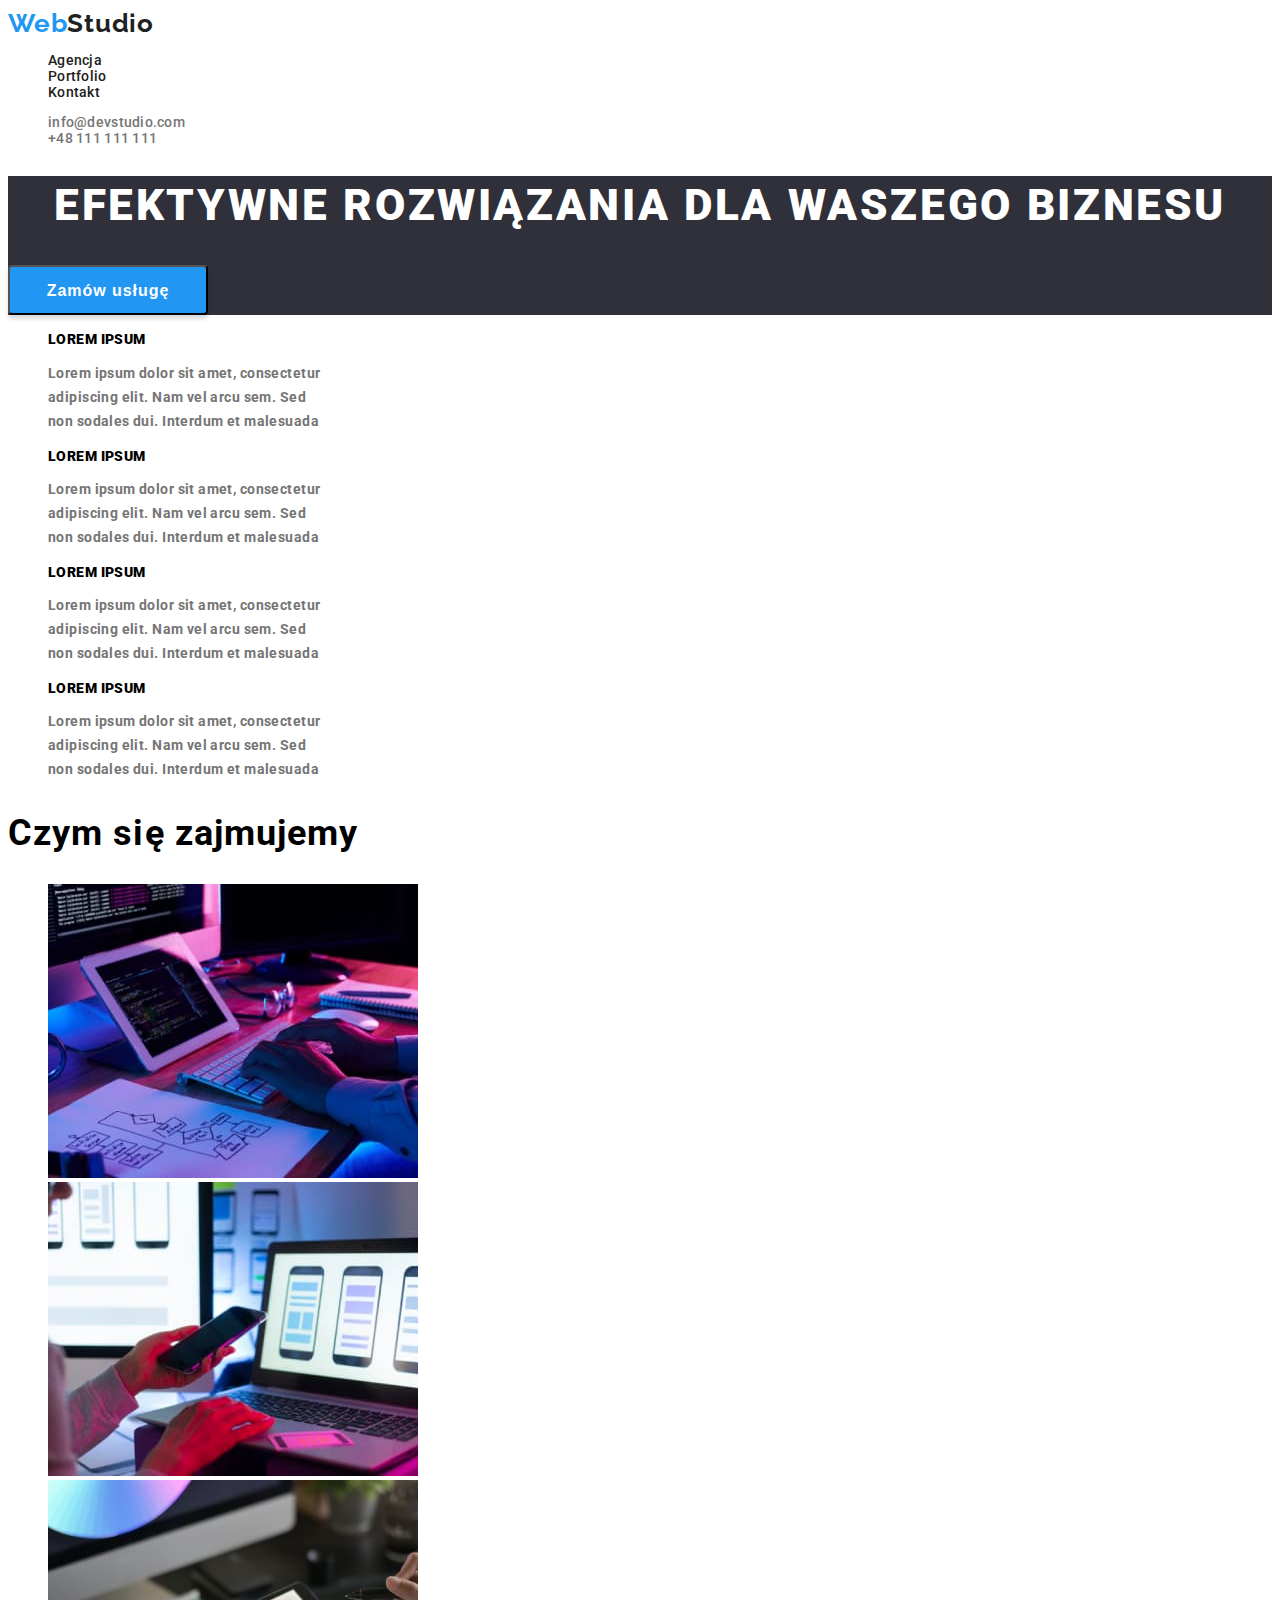
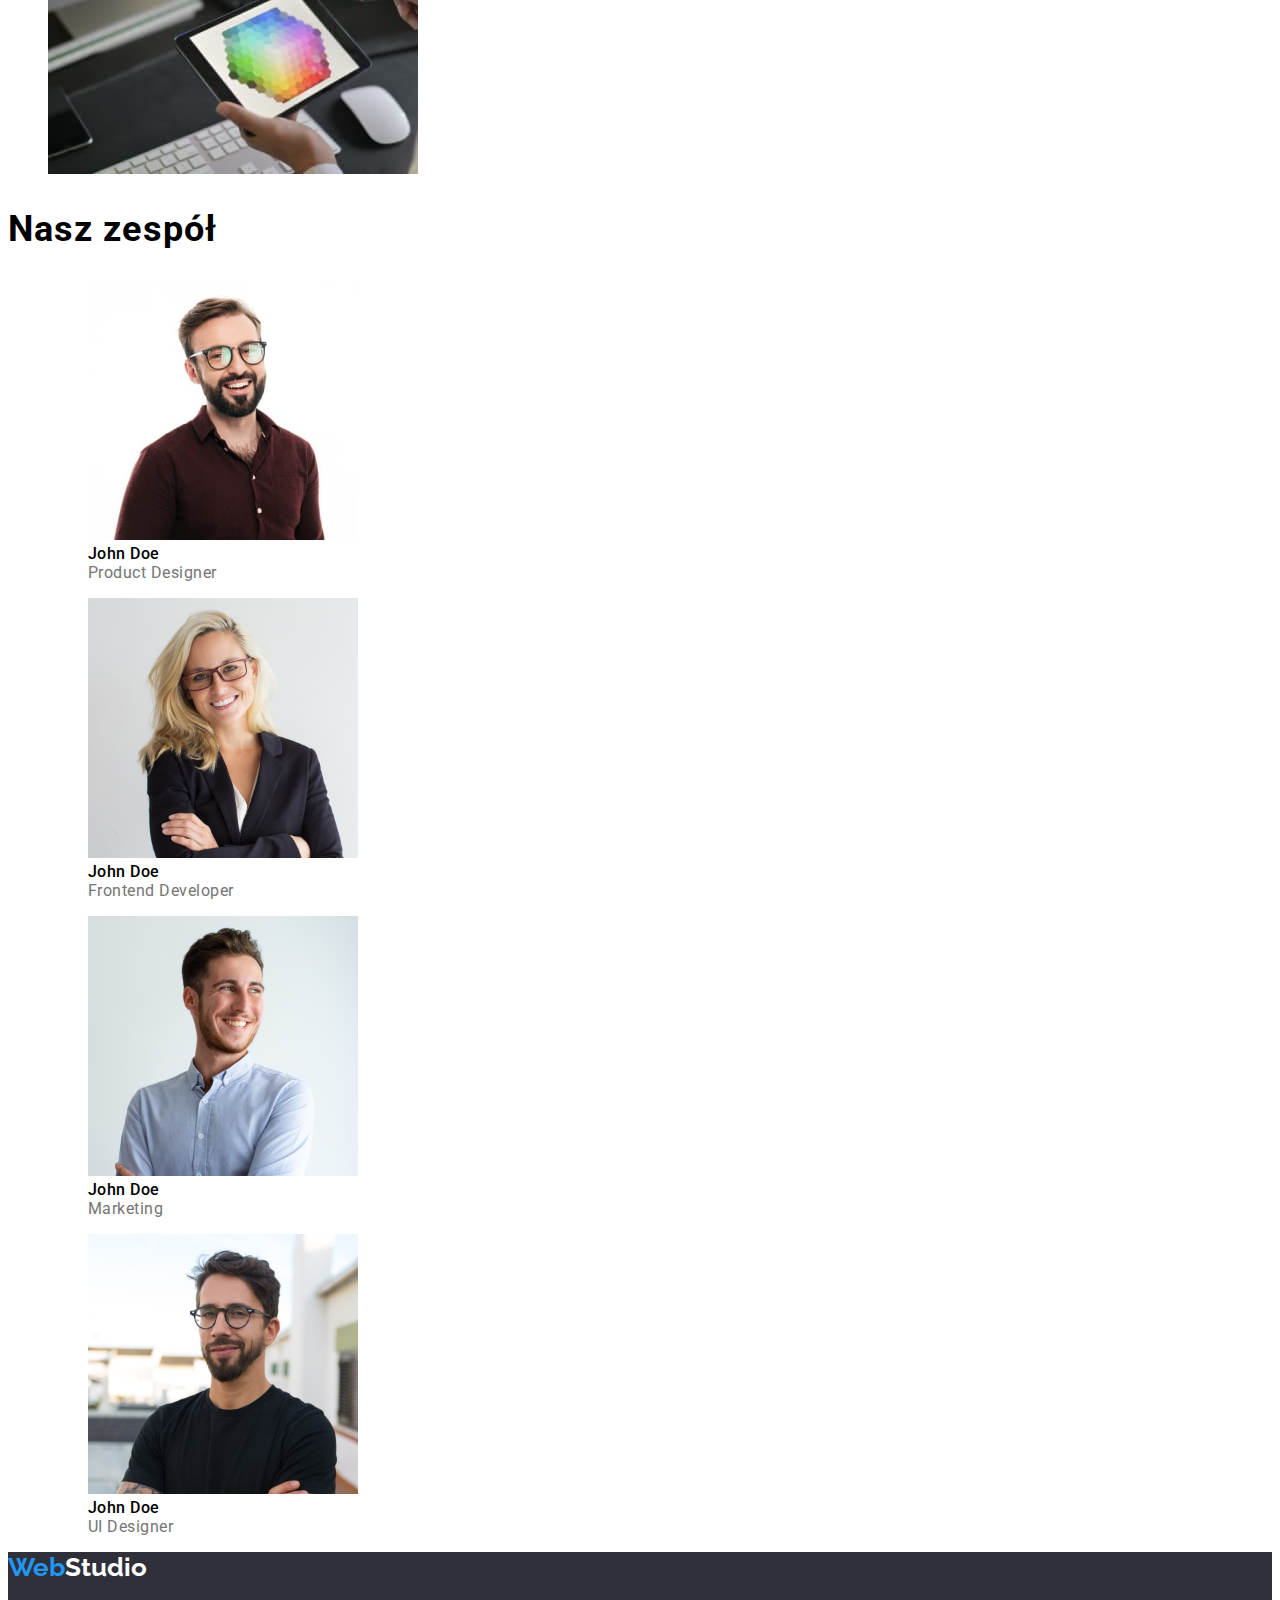
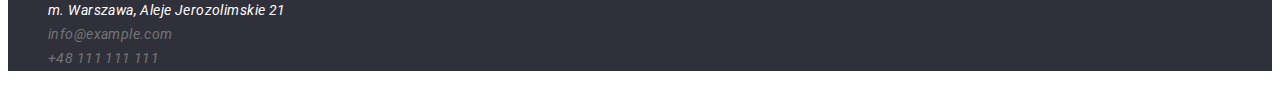
==== index.html @ 56a3cc4a "studio + portfolio" ====
<!DOCTYPE html>
<html lang="pl">

<head>
    <meta charset="UTF-8" />
    <meta name="description" content="efektywne rozwiązania dla waszego biznesu" />
    <link rel="stylesheet" href="./css/styles.css" />
    <link rel="preconnect" href="https://fonts.googleapis.com">
    <link rel="preconnect" href="https://fonts.gstatic.com" crossorigin>
    <link
        href="https://fonts.googleapis.com/css2?family=Raleway:wght@700&family=Roboto:wght@400;500;700;900&display=swap"
        rel="stylesheet">
    <title>WebStudio</title>
</head>

<body>
    <header>
        <a class="logo-up" href="./index.html"><span class="logo-color">Web</span>Studio</a>
        <nav>
            <ul class="menu">
                <li><a class="menu-agency" href="#">Agencja</a></li>
                <li><a class="menu-portfolio" href="./portfolio.html">Portfolio</a></li>
                <li><a class="menu-contact" href="#">Kontakt</a></li>
            </ul>
        </nav>
        <ul class="contact">
            <li><a class="contact-mail" href="mailto:info@devstudio.com">info@devstudio.com</a></li>
            <li><a class="contact-tel" href="tel:+48111111111">+48 111 111 111</a></li>
        </ul>
    </header>
    <main>
        <section class="title">
            <h1 class="title-info">efektywne rozwiązania dla waszego biznesu</h1>
            <button type="button" class="order-button">Zamów usługę</button>
        </section>

        <section class="lorem">
            <ul class="lorem-list">
                <li class="lorem-list-title"><b>LOREM IPSUM</b>
                    <p class="lorem-list-item">Lorem ipsum dolor sit amet, consectetur<br>
                        adipiscing elit. Nam vel arcu sem. Sed<br>
                        non sodales dui. Interdum et malesuada
                    </p>
                </li>

                <li class="lorem-list-title"><b>LOREM IPSUM</b>
                    <p class="lorem-list-item">Lorem ipsum dolor sit amet, consectetur<br>
                        adipiscing elit. Nam vel arcu sem. Sed<br>
                        non sodales dui. Interdum et malesuada
                    </p>
                </li>

                <li class="lorem-list-title"><b>LOREM IPSUM</b>
                    <p class="lorem-list-item">Lorem ipsum dolor sit amet, consectetur<br>
                        adipiscing elit. Nam vel arcu sem. Sed<br>
                        non sodales dui. Interdum et malesuada
                    </p>
                </li>

                <li class="lorem-list-title"><b>LOREM IPSUM</b>
                    <p class="lorem-list-item">Lorem ipsum dolor sit amet, consectetur<br>
                        adipiscing elit. Nam vel arcu sem. Sed<br>
                        non sodales dui. Interdum et malesuada
                    </p>
                </li>
            </ul>
        </section>

        <section class="about">
            <h2 class="about-title">Czym się zajmujemy</h2>
            <ul class="about-list">
                <li><img src="images/komp1.jpg" alt="komputer" width="370" height="294" /></li>
                <li><img src="images/komp2.jpg" alt="smartphone" width="370" height="294" /></li>
                <li><img src="images/komp3.jpg" alt="tablet" width="370" height="294" /></li>
            </ul>
        </section>

        <section class="crew">
            <h2 class="crew-title">Nasz zespół</h2>
            <ul class="crew-list">
                <li class="crew-list-item">
                    <figure>
                        <img src="images/johndoe1.jpg" alt="product designer" width="270" height="260" />
                        <figcaption class="crew-name">John Doe</figcaption>
                        <div class="crew-occupation">Product Designer</div>
                    </figure>
                </li>

                <li class="crew-list-item">
                    <figure>
                        <img src="images/johndoe2.jpg" alt="frontend developer" width="270" height="260" />
                        <figcaption class="crew-name">John Doe</figcaption>
                        <div class="crew-occupation">Frontend Developer</div>
                    </figure>
                </li>

                <li class="crew-list-item">
                    <figure>
                        <img src="images/johndoe3.jpg" alt="marketing" width="270" height="260" />
                        <figcaption class="crew-name">John Doe</figcaption>
                        <div class="crew-occupation">Marketing</div>
                    </figure>
                </li>

                <li class="crew-list-item">
                    <figure>
                        <img src="images/johndoe4.jpg" alt="ui designer" width="270" height="260" />
                        <figcaption class="crew-name">John Doe</figcaption>
                        <div class="crew-occupation">UI Designer</div>
                    </figure>
                </li>
            </ul>

        </section>
    </main>
    <footer class="footer">
        <a href="./index.html" class="logo-footer">Web<span class="logo-color-footer">Studio</span></a>
        <address class="address">
            <ul class="address-list">
                <li class="address-list-item"><a href="https://goo.gl/maps/619juSkMD81R4xED9" target="_blank" class="address-list-nav">m. Warszawa, Aleje Jerozolimskie 21</a></li>
                <li class="address-list-item"><a href="mailto:info@example.com"
                        class="address-list-mail">info@example.com</a></li>
                <li class="address-list-item"><a href="tel:+48111111111" class="address-list-tel">+48 111 111 111</a>
                </li>
            </ul>
        </address>
    </footer>
</body>

</html>
---- css/styles.css ----
:root {
  --main-font: 'Roboto', sans-serif;
  --secondary-font: 'Raleway', sans-serif;
  --main-color: #212121;
  --blue-color: #2196f3;
  --grey-color: #757575;
  --white-color: #ffffff;
}

body {
  font-family: var(--main-font);
}

a {
  text-decoration: none;
}

a:hover,
a:focus {
  color: var(--blue-color);
}

.logo-up {
  font-family: var(--secondary-font);
  font-weight: 700;
  font-size: 26px;
  line-height: 1.19;
  letter-spacing: 0.03em;
  color: var(--main-color);
}

.logo-color {
  color: var(--blue-color);
}

.menu {
  list-style: none;
  font-weight: 500;
  font-size: 14px;
  line-height: 1.14;
  letter-spacing: 0.02em;
}

.menu-agency,
.menu-portfolio,
.menu-contact {
  width: 53px;
  height: 16px;
  letter-spacing: 0.02em;
  color: #212121;
}

.contact {
  list-style: none;
  font-weight: 500;
  font-size: 14px;
  line-height: 1.14;
}

.contact-mail {
  width: 135px;
  height: 16px;
  letter-spacing: 0.02em;
  color: var(--grey-color);
}

.contact-tel {
  width: 110px;
  height: 16px;
  letter-spacing: 0.02em;
  color: var(--grey-color);
}

.title {
  background: #2f303a;
}

.title-info {
  font-weight: 900;
  font-size: 44px;
  line-height: 1.36;
  text-align: center;
  letter-spacing: 0.06em;
  text-transform: uppercase;
  color: var(--white-color);
}

.order-button {
  width: 200px;
  height: 50px;
  color: var(--white-color);
  background: var(--blue-color);
  box-shadow: 0px 4px 4px rgba(0, 0, 0, 0.15);
  border-radius: 4px;
  font-weight: 700;
  font-size: 16px;
  line-height: 1.87;
  letter-spacing: 0.06em;
}

.lorem-list {
  list-style: none;
}

.lorem-list-title {
  font-weight: 700;
  font-size: 14px;
  line-height: 1.17;
  letter-spacing: 0.03em;
  text-transform: uppercase;
}

.lorem-list-item {
  font-size: 14px;
  line-height: 1.71;
  letter-spacing: 0.03em;
  text-transform: none;
  letter-spacing: 0.03em;
  color: var(--grey-color);
}

.about-title {
  font-size: 36px;
  line-height: 1.17;
  letter-spacing: 0.03em;
}

.about-list {
  list-style: none;
}

.crew-about {
  list-style: none;
}

.crew-title {
  font-size: 36px;
  line-height: 1.17;
  letter-spacing: 0.03em;
}

.crew-list {
  list-style: none;
}

.crew-list-title {
  font-size: 36px;
  line-height: 1.17;
  letter-spacing: 0.03em;
}

.crew-name {
  font-weight: 500;
  font-size: 16px;
  line-height: 1.19;
  letter-spacing: 0.03em;
}

.crew-occupation {
  font-size: 16px;
  line-height: 1.19;
  letter-spacing: 0.03em;
  color: var(--grey-color);
}

.button-section {
  list-style: none;
}

.button-nav {
  width: auto;
  height: 38px;
  background: #f5f4fa;
  border-radius: 4px;
  font-weight: 500;
  font-size: 16px;
  line-height: 1.63;
  letter-spacing: 0.03em;
}

.button-nav:hover,
.button-nav:focus {
  color: var(--white-color);
  background-color: var(--blue-color);
}

.pictures-list {
  list-style: none;
}

.picture-title {
  font-weight: 700;
  font-size: 18px;
  line-height: 2;
  letter-spacing: 0.06em;
}

.picture-description {
  font-size: 16px;
  line-height: 1.88;
  letter-spacing: 0.03em;
  color: var(--grey-color);
}

.footer {
  background-color: #2f303a;
}

.logo-footer {
  font-family: var(--secondary-font);
  font-weight: 700;
  font-size: 26px;
  line-height: 1.19;
  letter-spacing: 0.03;
  color: var(--blue-color);
}

.logo-color-footer {
  color: var(--white-color);
}

.address-list {
  list-style: none;
}

.address-list-item {
  font-size: 14px;
  line-height: 1.71;
  letter-spacing: 0.03em;
}

.address-list-nav {
  color: var(--white-color);
}

.address-list-mail,
.address-list-tel {
  color: var(--grey-color);
}
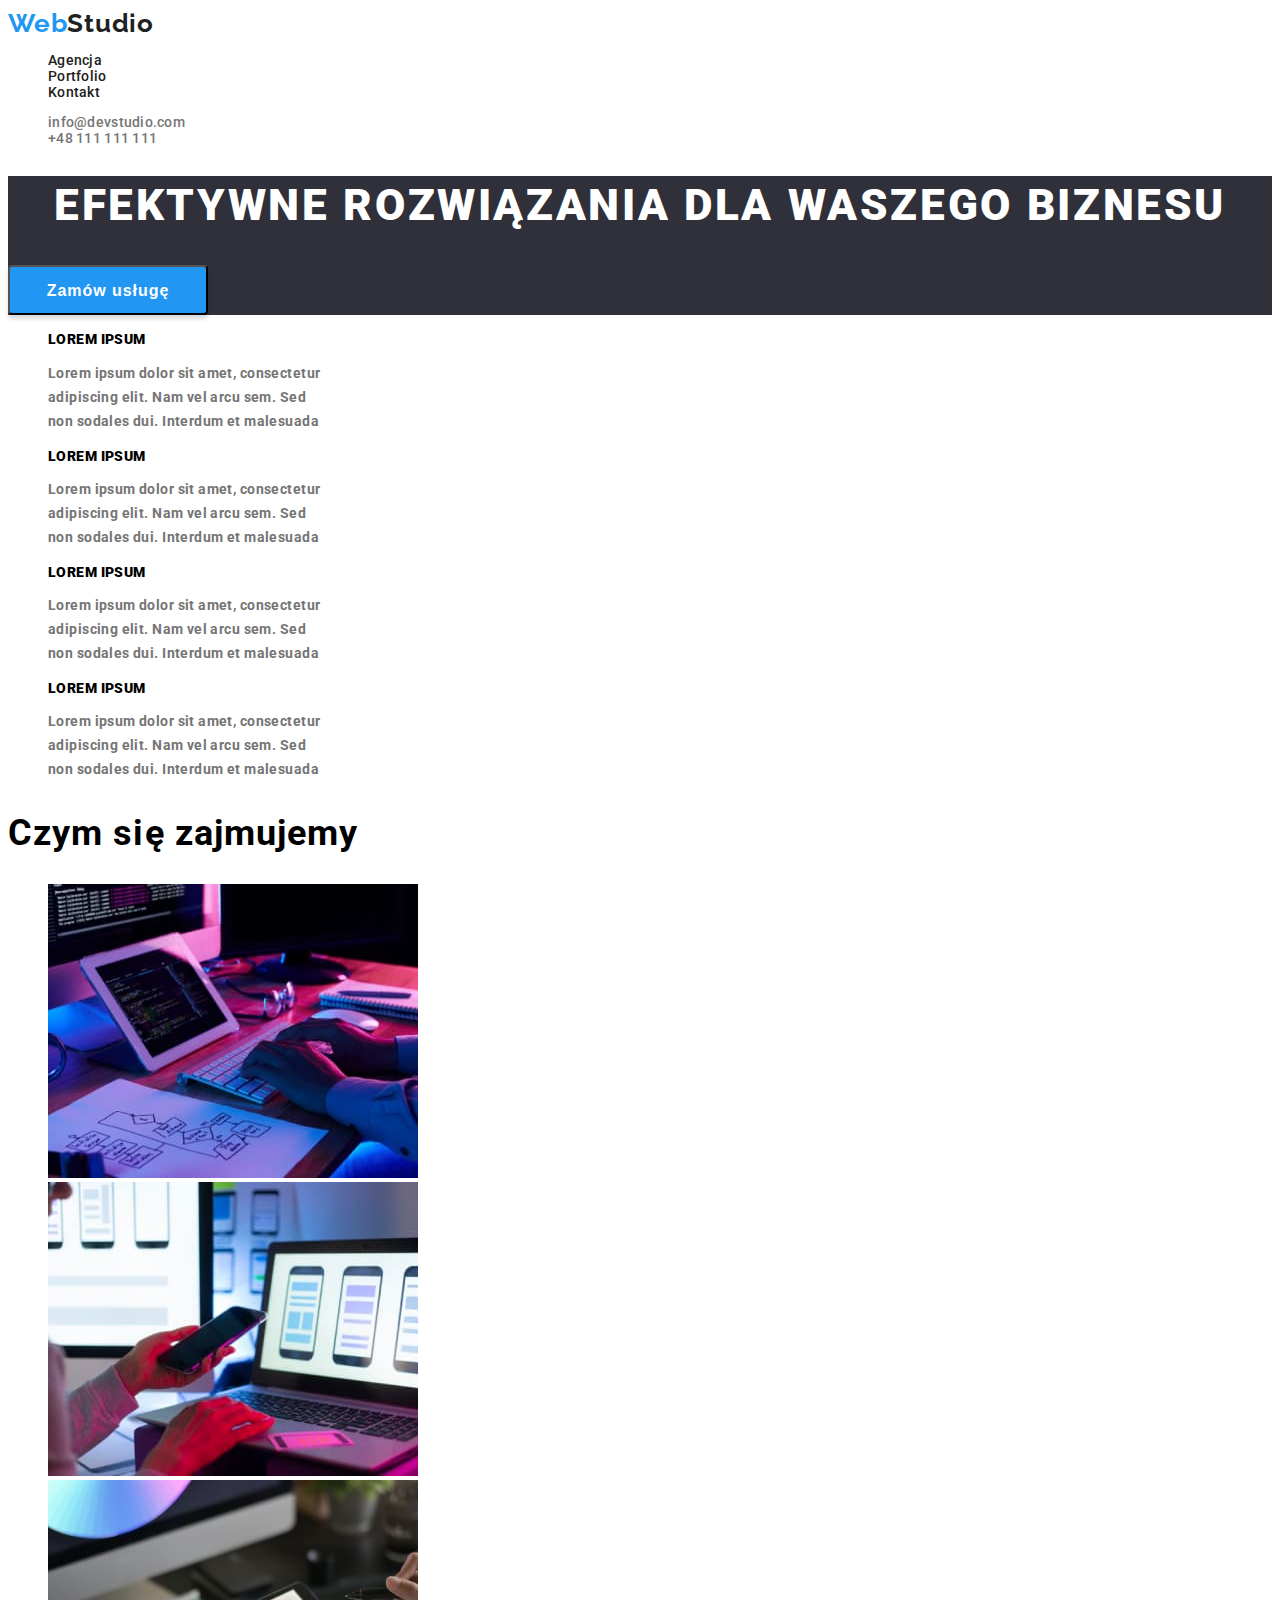
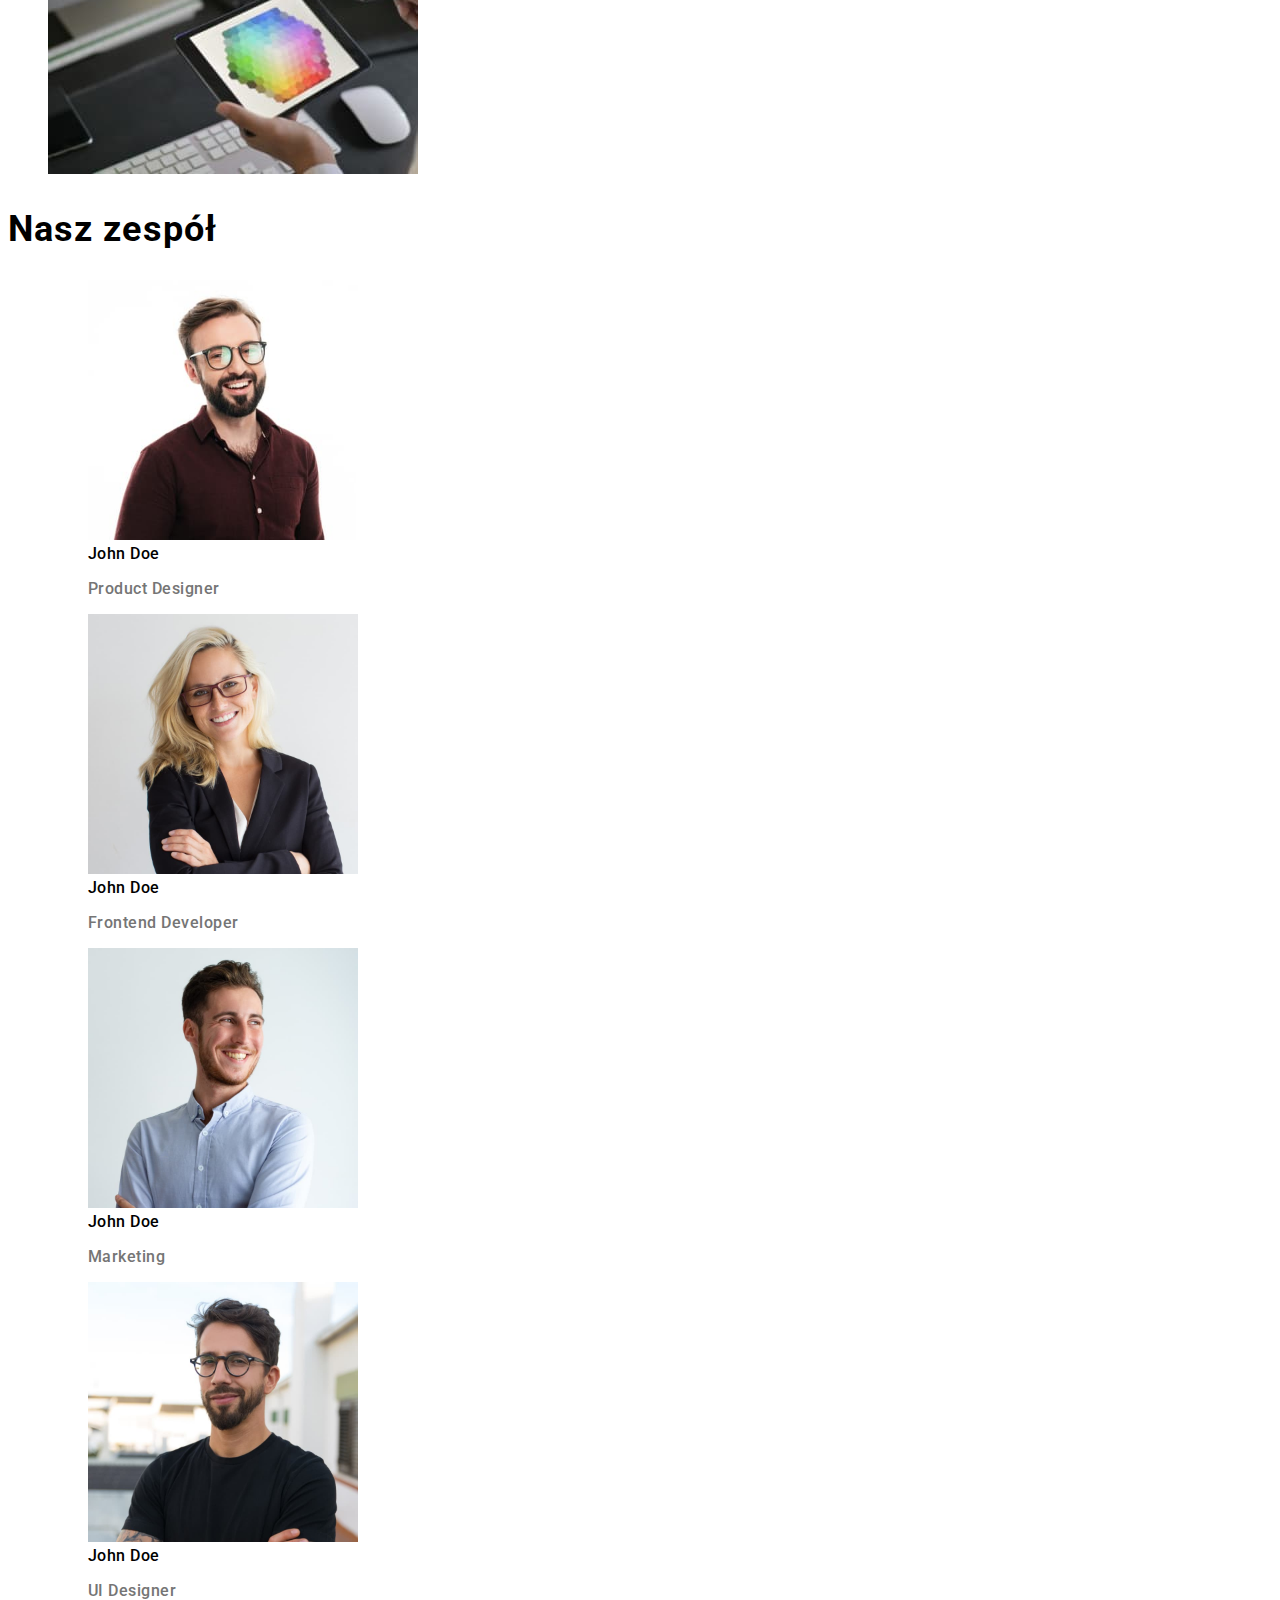
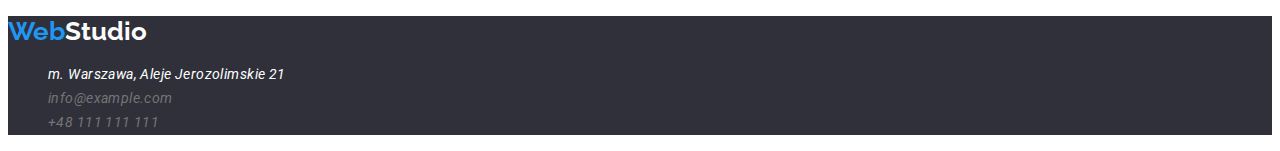
==== commit 6a6bfacd: "poprawki" ====
--- a/index.html
+++ b/index.html
@@ -4,7 +4,7 @@
 <head>
     <meta charset="UTF-8" />
     <meta name="description" content="efektywne rozwiązania dla waszego biznesu" />
-    <link rel="stylesheet" href="./css/styles.css" />
+    <link rel="stylesheet" href="css/styles.css" />
     <link rel="preconnect" href="https://fonts.googleapis.com">
     <link rel="preconnect" href="https://fonts.gstatic.com" crossorigin>
     <link
@@ -15,7 +15,7 @@
 
 <body>
     <header>
-        <a class="logo-up" href="./index.html"><span class="logo-color">Web</span>Studio</a>
+        <a class="logo-up" href="index.html"><span class="logo-color">Web</span>Studio</a>
         <nav>
             <ul class="menu">
                 <li><a class="menu-agency" href="#">Agencja</a></li>
@@ -34,7 +34,7 @@
             <button type="button" class="order-button">Zamów usługę</button>
         </section>
 
-        <section class="lorem">
+        <section>
             <ul class="lorem-list">
                 <li class="lorem-list-title"><b>LOREM IPSUM</b>
                     <p class="lorem-list-item">Lorem ipsum dolor sit amet, consectetur<br>
@@ -81,32 +81,36 @@
                 <li class="crew-list-item">
                     <figure>
                         <img src="images/johndoe1.jpg" alt="product designer" width="270" height="260" />
-                        <figcaption class="crew-name">John Doe</figcaption>
-                        <div class="crew-occupation">Product Designer</div>
+                        <figcaption class="crew-name">John Doe
+                        <p class="crew-occupation">Product Designer</p>
+                        </figcaption>
                     </figure>
                 </li>
 
                 <li class="crew-list-item">
                     <figure>
                         <img src="images/johndoe2.jpg" alt="frontend developer" width="270" height="260" />
-                        <figcaption class="crew-name">John Doe</figcaption>
-                        <div class="crew-occupation">Frontend Developer</div>
+                        <figcaption class="crew-name">John Doe
+                        <p class="crew-occupation">Frontend Developer</p>
+                        </figcaption>
                     </figure>
                 </li>
 
                 <li class="crew-list-item">
                     <figure>
                         <img src="images/johndoe3.jpg" alt="marketing" width="270" height="260" />
-                        <figcaption class="crew-name">John Doe</figcaption>
-                        <div class="crew-occupation">Marketing</div>
+                        <figcaption class="crew-name">John Doe
+                        <p class="crew-occupation">Marketing</p>
+                        </figcaption>
                     </figure>
                 </li>
 
                 <li class="crew-list-item">
                     <figure>
                         <img src="images/johndoe4.jpg" alt="ui designer" width="270" height="260" />
-                        <figcaption class="crew-name">John Doe</figcaption>
-                        <div class="crew-occupation">UI Designer</div>
+                        <figcaption class="crew-name">John Doe
+                        <p class="crew-occupation">UI Designer</p>
+                        </figcaption>
                     </figure>
                 </li>
             </ul>
@@ -114,7 +118,7 @@
         </section>
     </main>
     <footer class="footer">
-        <a href="./index.html" class="logo-footer">Web<span class="logo-color-footer">Studio</span></a>
+        <a href="index.html" class="logo-footer">Web<span class="logo-color-footer">Studio</span></a>
         <address class="address">
             <ul class="address-list">
                 <li class="address-list-item"><a href="https://goo.gl/maps/619juSkMD81R4xED9" target="_blank" class="address-list-nav">m. Warszawa, Aleje Jerozolimskie 21</a></li>
@@ -127,4 +131,4 @@
     </footer>
 </body>
 
-</html>+</html>
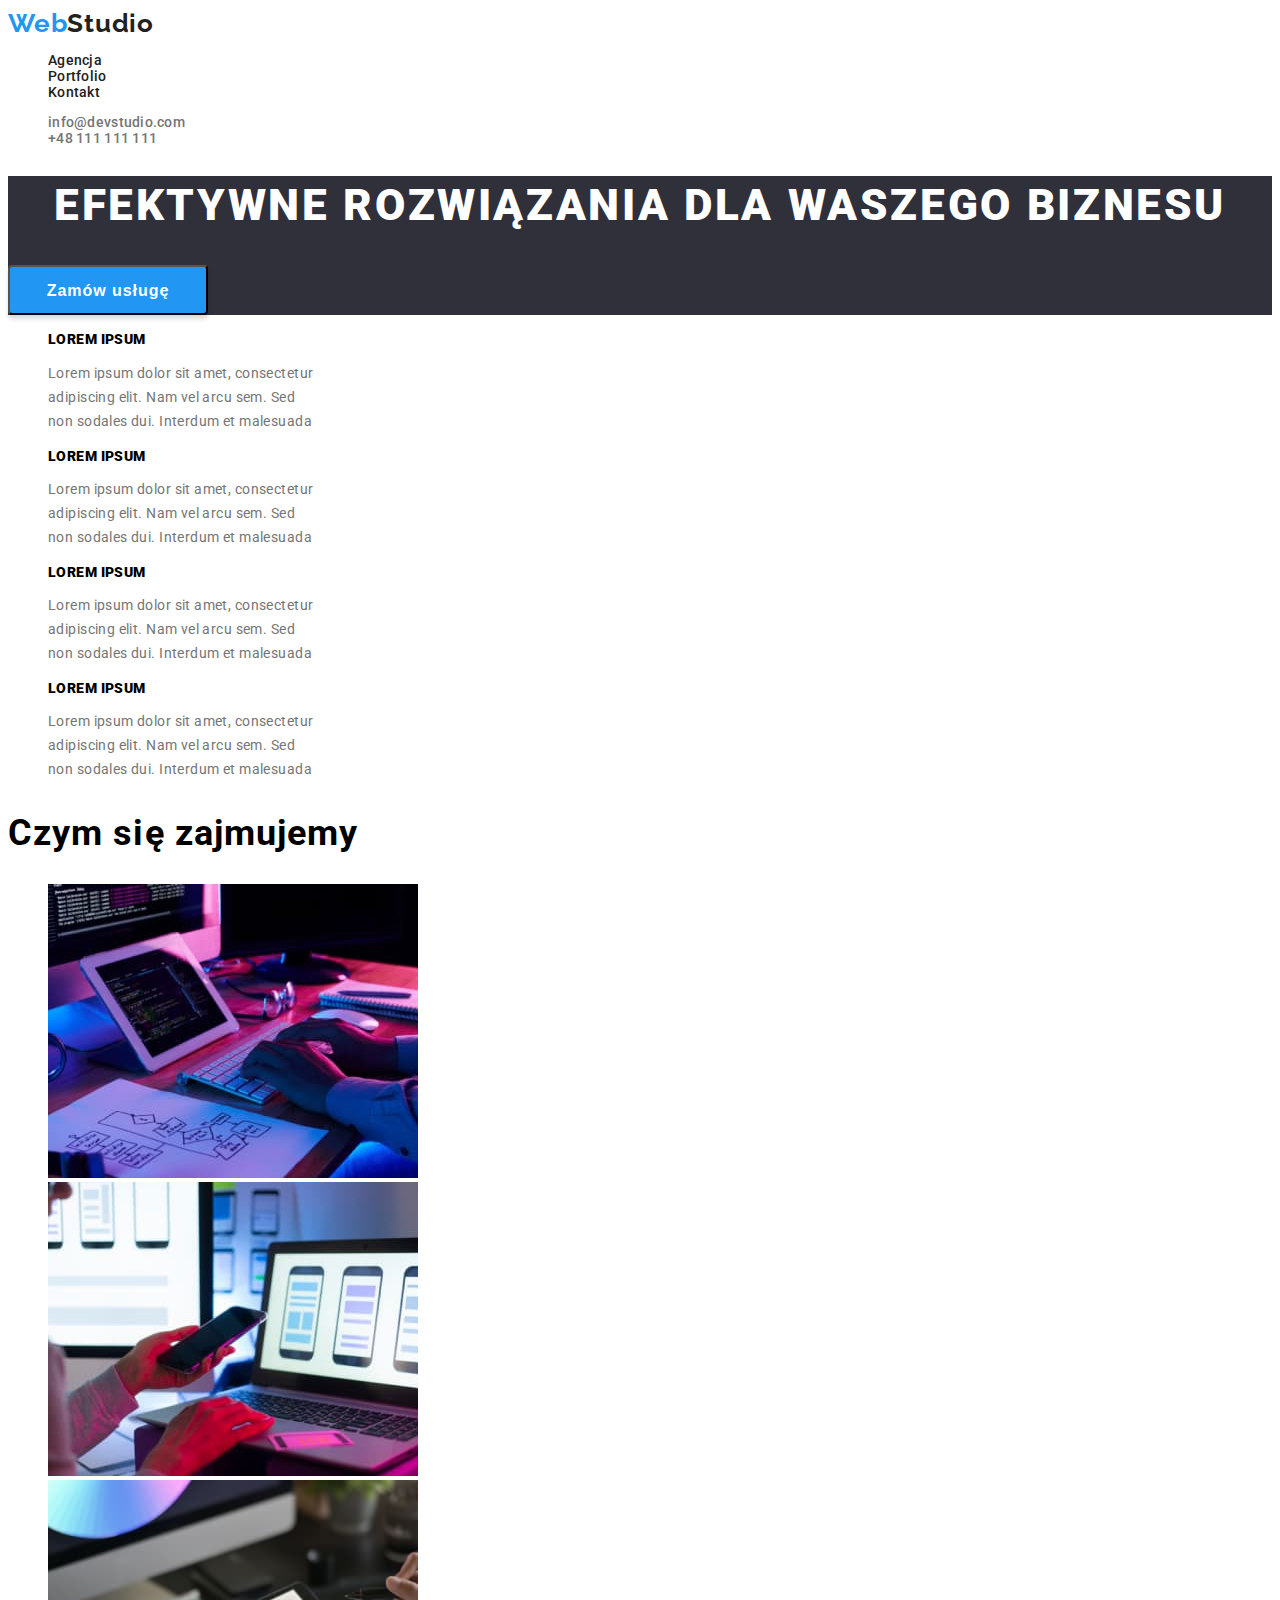
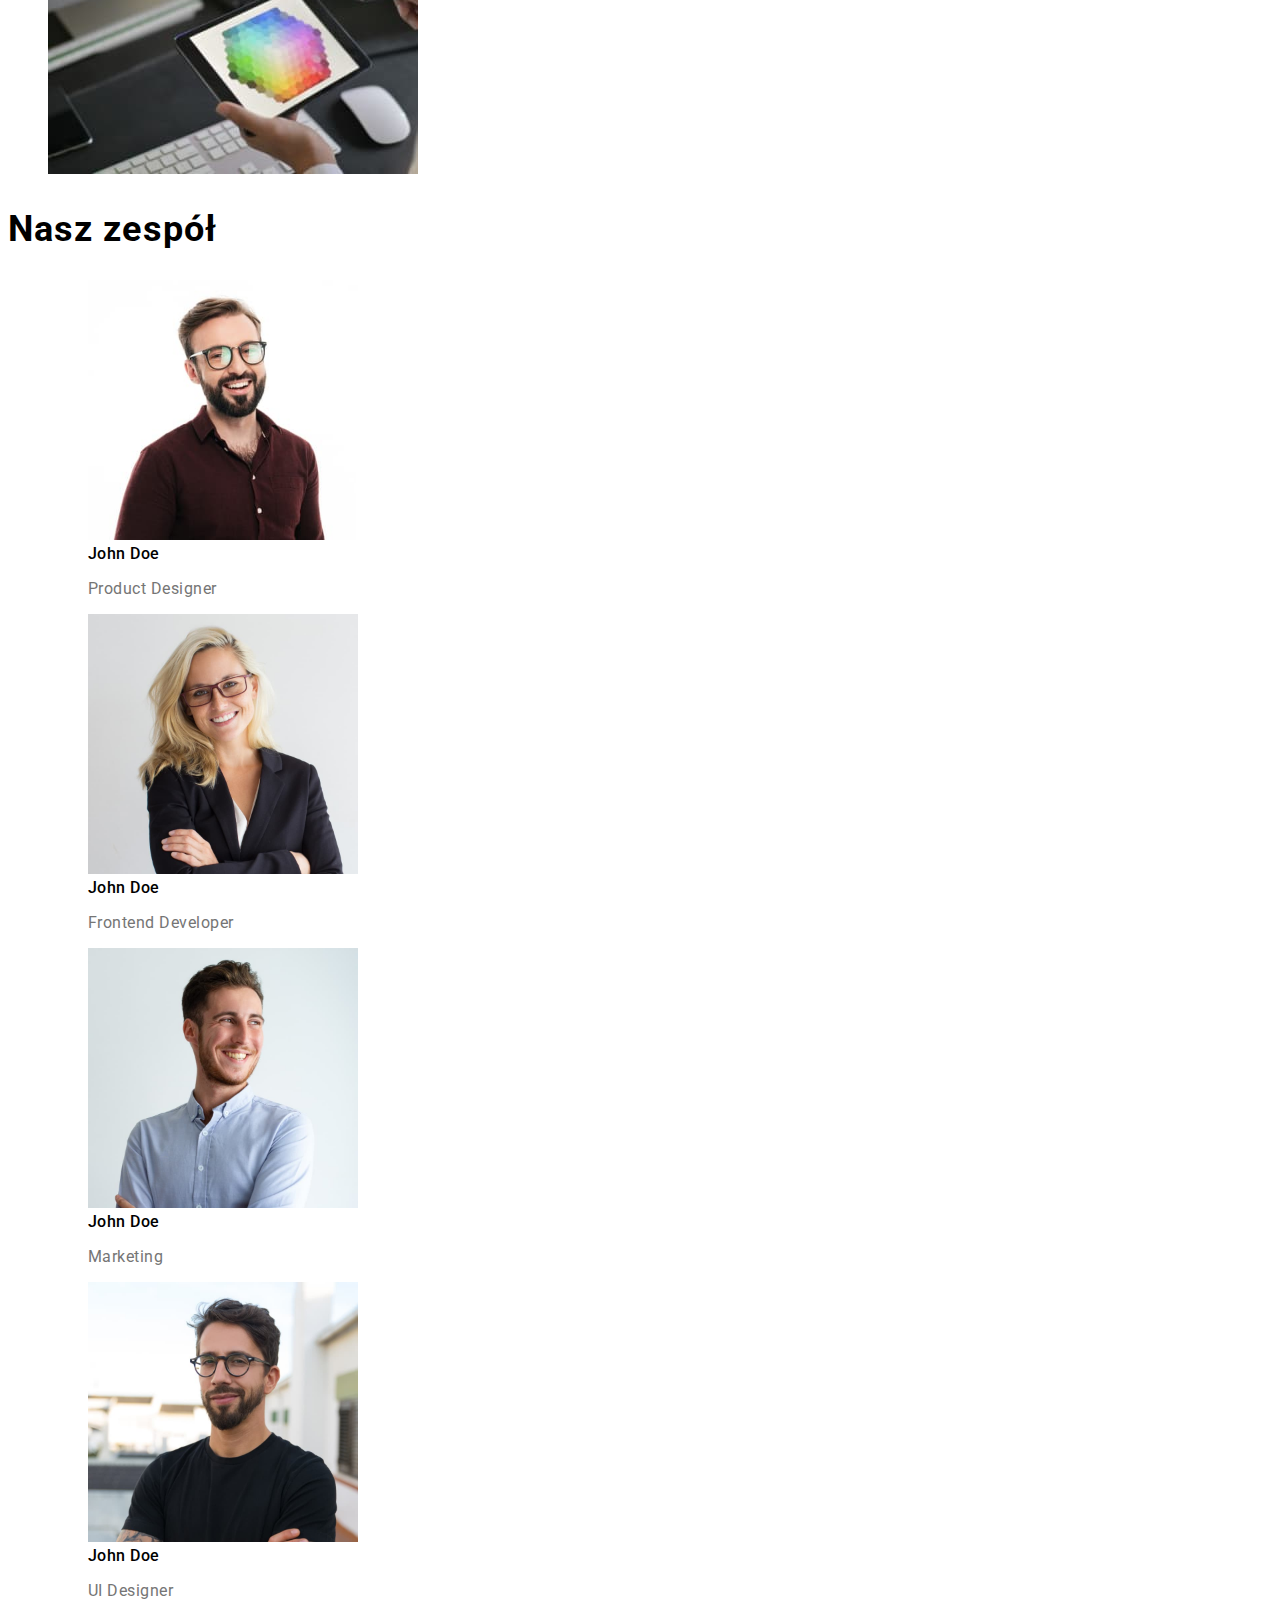
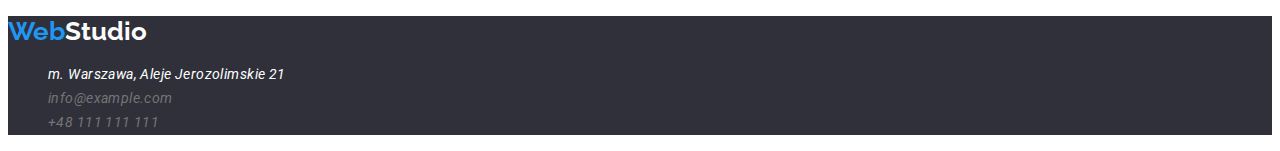
==== commit fcafb2c0: "poprawki" ====
--- a/index.html
+++ b/index.html
@@ -18,7 +18,7 @@
         <a class="logo-up" href="index.html"><span class="logo-color">Web</span>Studio</a>
         <nav>
             <ul class="menu">
-                <li><a class="menu-agency" href="#">Agencja</a></li>
+                <li><a class="menu-agency" href="./index.html">Agencja</a></li>
                 <li><a class="menu-portfolio" href="./portfolio.html">Portfolio</a></li>
                 <li><a class="menu-contact" href="#">Kontakt</a></li>
             </ul>
--- a/css/styles.css
+++ b/css/styles.css
@@ -96,6 +96,7 @@
   font-size: 16px;
   line-height: 1.87;
   letter-spacing: 0.06em;
+  cursor: pointer;
 }
 
 .lorem-list {
@@ -111,6 +112,7 @@
 }
 
 .lorem-list-item {
+  font-weight: 400;
   font-size: 14px;
   line-height: 1.71;
   letter-spacing: 0.03em;
@@ -157,6 +159,7 @@
 }
 
 .crew-occupation {
+  font-weight: 400;
   font-size: 16px;
   line-height: 1.19;
   letter-spacing: 0.03em;
@@ -176,6 +179,7 @@
   font-size: 16px;
   line-height: 1.63;
   letter-spacing: 0.03em;
+  cursor: pointer;
 }
 
 .button-nav:hover,
@@ -196,6 +200,7 @@
 }
 
 .picture-description {
+  font-weight: 400;
   font-size: 16px;
   line-height: 1.88;
   letter-spacing: 0.03em;
